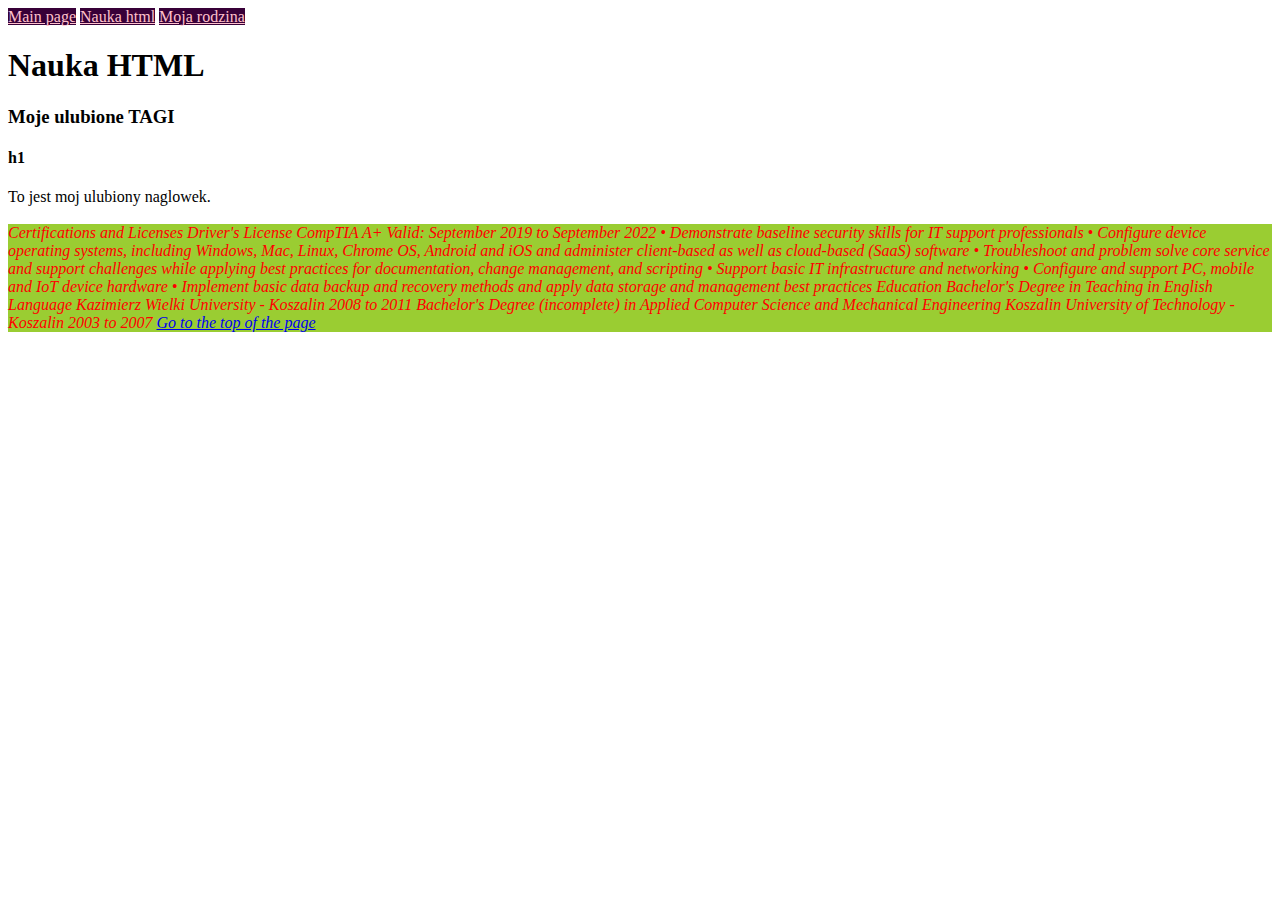
==== nauka-html.html @ ee4f5118 "initial commit" ====
<!DOCTYPE html>
<html lang="en">
  <head>
    <meta charset="UTF-8" />
    <meta name="viewport" content="width=device-width, initial-scale=1.0" />
    <title>Pierwsza strona</title>
    <link href="style.css" rel="stylesheet" type="text/css" />
  </head>

  <body>
    <header>
      <nav>
        <a class="pinkcolor" href="index.html">Main page</a>
        <a class="pinkcolor" href="nauka-html.html">Nauka html</a>
        <a class="pinkcolor" href="moja-Rodzina.html">Moja rodzina</a>
      </nav>
    </header>

    <main>
      <header id="top">
        <h1>Nauka HTML</h1>
      </header>

      <section>
        <h3>Moje ulubione TAGI</h3>

        <article>
          <h4>h1</h4>
          To jest moj ulubiony naglowek.
        </article>

        
      </section>
    </main>
    <br />
    <footer class="redLargeText" id="footer">
      <i>
        Certifications and Licenses Driver's License CompTIA A+ Valid: September
        2019 to September 2022 • Demonstrate baseline security skills for IT
        support professionals • Configure device operating systems, including
        Windows, Mac, Linux, Chrome OS, Android and iOS and administer
        client-based as well as cloud-based (SaaS) software • Troubleshoot and
        problem solve core service and support challenges while applying best
        practices for documentation, change management, and scripting • Support
        basic IT infrastructure and networking • Configure and support PC,
        mobile and IoT device hardware • Implement basic data backup and
        recovery methods and apply data storage and management best practices
        Education Bachelor's Degree in Teaching in English Language Kazimierz
        Wielki University - Koszalin 2008 to 2011 Bachelor's Degree (incomplete)
        in Applied Computer Science and Mechanical Engineering Koszalin
        University of Technology - Koszalin 2003 to 2007
        <a href="#top">Go to the top of the page</a>
      </i>
      <br />
    </footer>
    <script src="main.js"></script>
  </body>
</html>
---- style.css ----
.fit-picture {
  width: 300px;
}
.redLargeText {
  color: red;
  background-color: yellowgreen;
}
.firstJob {
  color:green;
  background: black;
}
.Claire{
  color: coral;
}
.Matylda{
  color: darkblue;
}
.center{
  text-align: center;
}
.pinkcolor{
  color: pink;
  background-color: rgb(56, 0, 56);
}
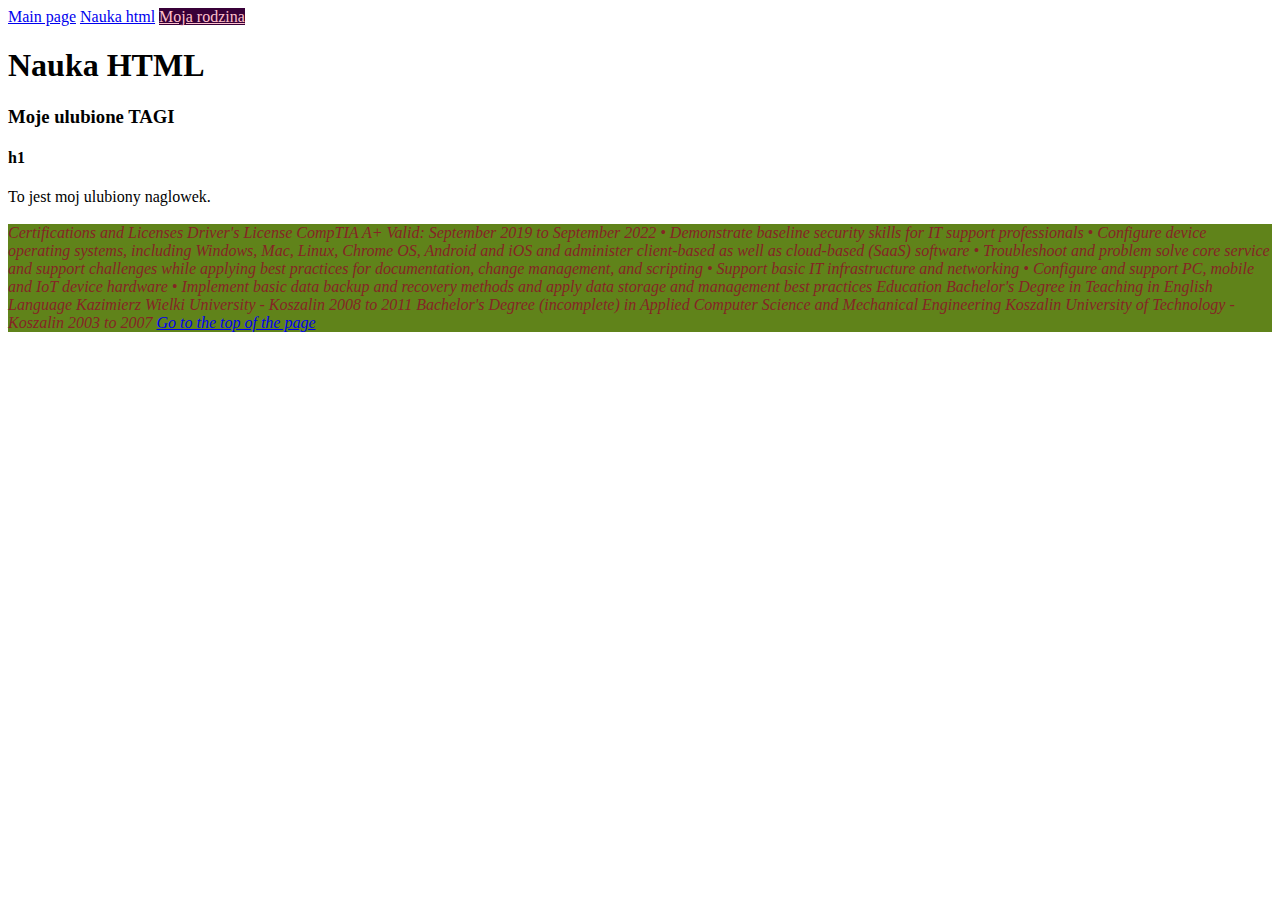
==== commit 325f8fe0: "colours have been changed in css and nauka-html" ====
--- a/nauka-html.html
+++ b/nauka-html.html
@@ -10,8 +10,8 @@
   <body>
     <header>
       <nav>
-        <a class="pinkcolor" href="index.html">Main page</a>
-        <a class="pinkcolor" href="nauka-html.html">Nauka html</a>
+        <a href="index.html">Main page</a>
+        <a href="nauka-html.html">Nauka html</a>
         <a class="pinkcolor" href="moja-Rodzina.html">Moja rodzina</a>
       </nav>
     </header>
--- a/style.css
+++ b/style.css
@@ -2,18 +2,15 @@
   width: 300px;
 }
 .redLargeText {
-  color: red;
-  background-color: yellowgreen;
+  color: rgb(133, 37, 37);
+  background-color: rgb(96, 131, 26);
 }
-.firstJob {
-  color:green;
-  background: black;
-}
+
 .Claire{
-  color: coral;
+  color: rgb(201, 77, 32);
 }
 .Matylda{
-  color: darkblue;
+  color: rgb(20, 20, 189);
 }
 .center{
   text-align: center;
